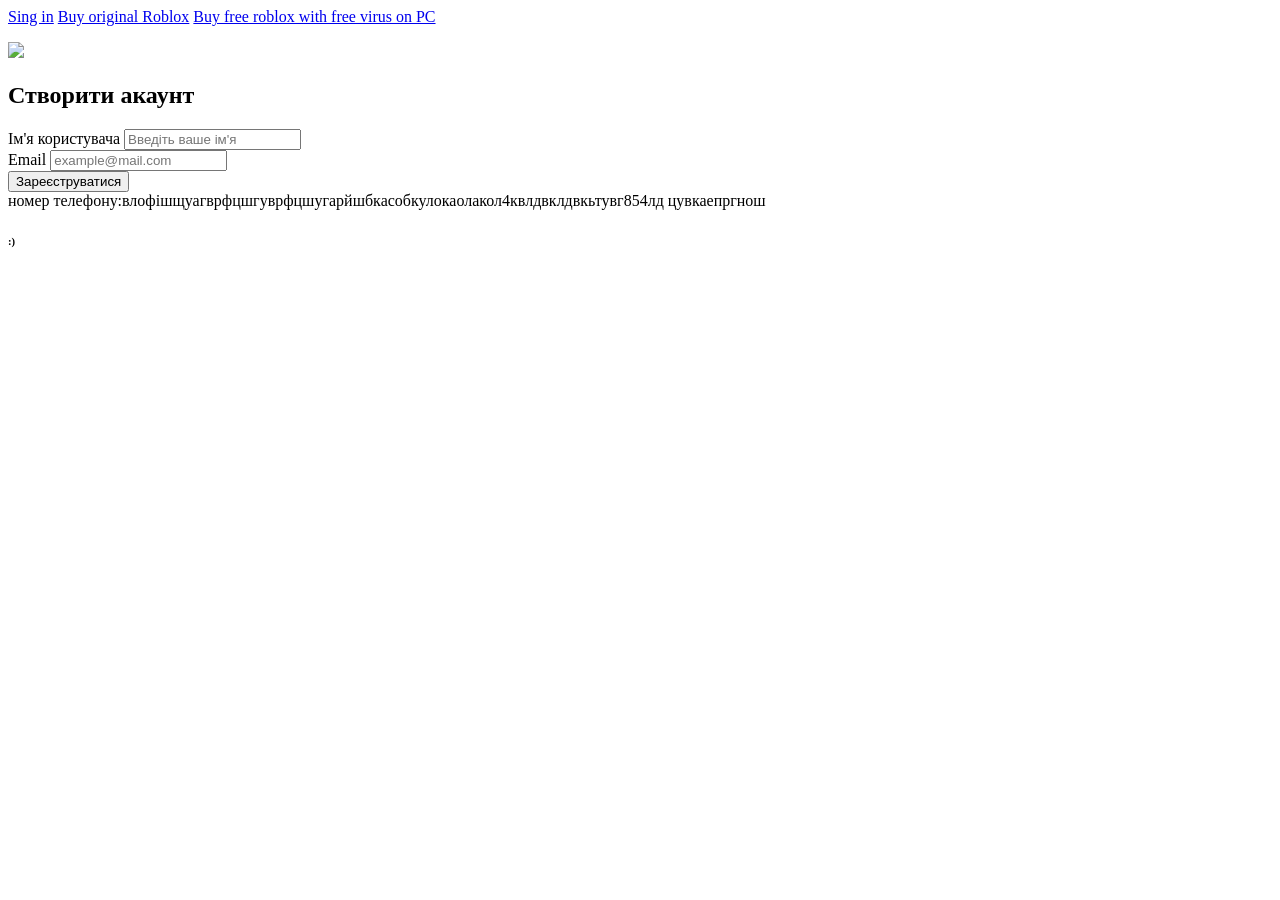
==== index.html @ f0101a1b "Add initial HTML structure for sign-in page" ====
<!DOCTYPE html>
<html lang="en">
<head>
  <meta charset="UTF-8">
  <meta name="viewport" content="width=device-width, initial-scale=1.0">
  <link href="https://fonts.googleapis.com/css2?family=Inter:wght@400;600&family=MedievalSharp&display=swap" rel="stylesheet">
  <link rel="stylesheet" href="https://cdnjs.cloudflare.com/ajax/libs/font-awesome/6.4.0/css/all.min.css">
  <title>Sing in</title>
</head>
<body>
    
    <header>
       <a href="index.html" class="a">Sing in</a>
         <a href="page2.html" class="b">Buy original Roblox</a>
          <a href="page3.html" class="c">Buy free roblox with free virus on PC</a>
        <p>
            <img src="https://cdn.displate.com/artwork/857x1200/2025-08-29/48df1ecf-e850-47a6-8dc9-764a3021935f.jpg" width="150">
            </p>
        </header>
        <div class="form-container">
      <form action="#" method="POST" class="register-form">
        <h2>Створити акаунт</h2>
        
        <div class="form-group">
          <label for="username">Ім'я користувача</label>
          <input type="text" id="username" name="username" placeholder="Введіть ваше ім'я" required>
        </div>
    
        <div class="form-group">
          <label for="email">Email</label>
          <input type="email" id="email" name="email" placeholder="example@mail.com" required>
        </div>
    
        <button type="submit" class="btn-submit">Зареєструватися</button>
     
    </form>
    </div>
    <footer>номер телефону:влофішщуагврфцшгуврфцшугарйшбкасобкулокаолакол4квлдвклдвкьтувг854лд цувкаепргнош</footer>
  <h6>:)</h6>
</body>
</html>
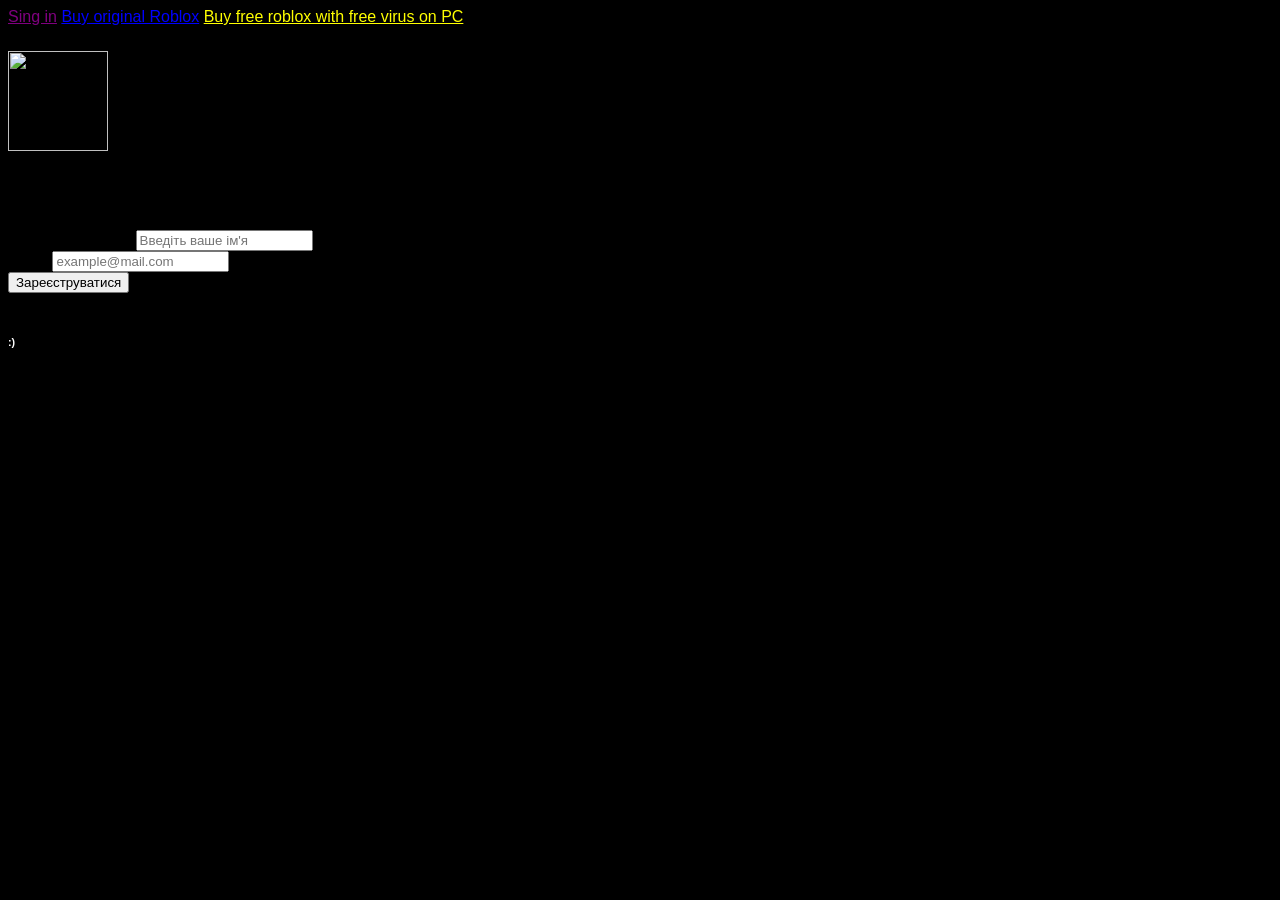
==== commit e371aeda: "Replace Font Awesome stylesheet with local style.css" ====
--- a/index.html
+++ b/index.html
@@ -4,7 +4,7 @@
   <meta charset="UTF-8">
   <meta name="viewport" content="width=device-width, initial-scale=1.0">
   <link href="https://fonts.googleapis.com/css2?family=Inter:wght@400;600&family=MedievalSharp&display=swap" rel="stylesheet">
-  <link rel="stylesheet" href="https://cdnjs.cloudflare.com/ajax/libs/font-awesome/6.4.0/css/all.min.css">
+  <link rel="stylesheet" href="style.css">
   <title>Sing in</title>
 </head>
 <body>
--- a/style.css
+++ b/style.css
@@ -0,0 +1,87 @@
+body {
+  font-family: Arial, sans-serif;
+  background-color: black;
+
+}
+
+
+ img{
+     width: 100px;
+     height: 100px;
+ }
+ 
+ p{
+    color: white;
+    font-size: 25px;
+ }
+ .buytrashbutton{
+     background-color: blue;
+     border-radius: 5px;
+     color: white;
+     padding: 0.5px;
+     text-align: center;
+     font-size: 25px;
+ }
+
+ .buytrashbutton:hover{
+     background-color: lightblue; 
+}
+h4{
+    color: white;
+}
+h6{
+    color: white;
+}
+.a{
+    color: purple;
+ }
+ .b{
+    color: blue;
+ }
+ .c{
+    color: yellow;
+ }
+
+body {
+  font-family: Arial, sans-serif;
+  background-color: black;
+
+}
+
+
+ img{
+     width: 100px;
+     height: 100px;
+ }
+ 
+ p{
+    color: white;
+    font-size: 25px;
+ }
+ .buytrashbutton{
+     background-color: blue;
+     border-radius: 5px;
+     color: white;
+     padding: 0.5px;
+     text-align: center;
+     font-size: 25px;
+ }
+
+ .buytrashbutton:hover{
+     background-color: lightblue; 
+}
+h4{
+    color: white;
+}
+h6{
+    color: white;
+}
+.a{
+    color: purple;
+ }
+ .b{
+    color: blue;
+ }
+ .c{
+    color: yellow;
+ }
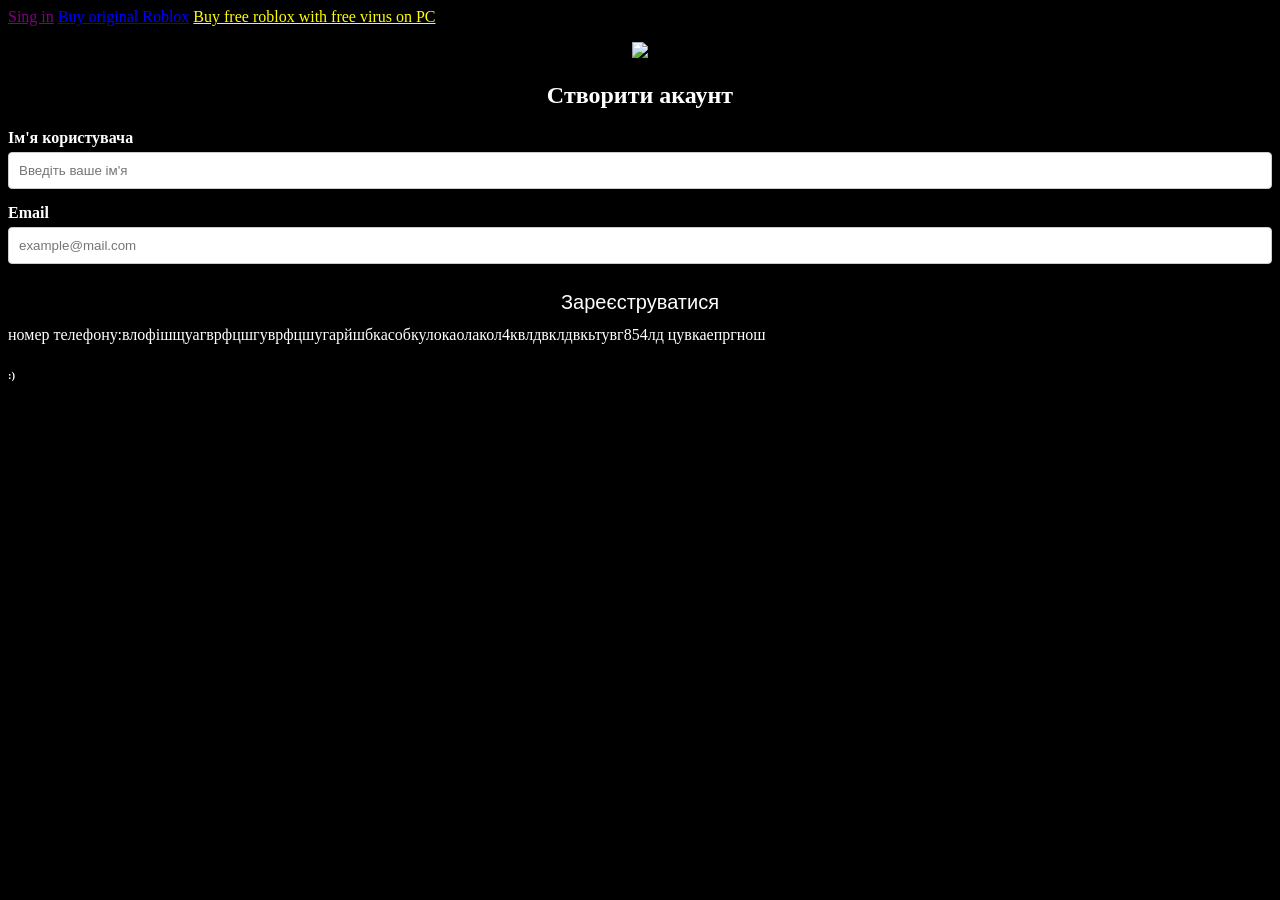
==== commit d49d7629: "Change stylesheet link from style.css to style1.css" ====
--- a/index.html
+++ b/index.html
@@ -4,7 +4,7 @@
   <meta charset="UTF-8">
   <meta name="viewport" content="width=device-width, initial-scale=1.0">
   <link href="https://fonts.googleapis.com/css2?family=Inter:wght@400;600&family=MedievalSharp&display=swap" rel="stylesheet">
-  <link rel="stylesheet" href="style.css">
+  <link rel="stylesheet" href="style1.css">
   <title>Sing in</title>
 </head>
 <body>
--- a/style1.css
+++ b/style1.css
@@ -0,0 +1,85 @@
+body{
+    background-color: black;
+}
+p{
+    text-align: center;
+}
+.farm-container {
+  display: flex;
+  justify-content: center;
+  padding: 20px;
+}
+
+.registeer-form {
+  background: #ffffff;
+  padding: 30px;
+  border-radius: 8px;
+  box-shadow: 0 4px 15px rgba(0,0,0,0.1);
+  width: 100%;
+  max-width: 400px;
+  font-family: Arial, sans-serif;
+}
+
+.form-group {
+  margin-bottom: 15px;
+}
+
+label {
+  display: block; /* Робить лейбл блоковим, щоб він був над полем */
+  margin-bottom: 5px;
+  font-weight: bold;
+  color: white;
+}
+
+input {
+  width: 100%;
+  padding: 10px;
+  border: 1px solid #ccc;
+  border-radius: 4px;
+  box-sizing: border-box; /* Важливо! */
+  transition: border-color 0.3s;
+  
+}
+
+/* Ефект при кліку в поле */
+input:focus {
+  border-color: #007BFF;
+  outline: none; /* Прибираємо стандартну синю рамку браузера */
+  box-shadow: 0 0 5px rgba(0,123,255,0.3);
+}
+
+.btn-submit {
+  width: 100%;
+  padding: 12px;
+  background-color: black;
+  color: white;
+  border: none;
+  border-radius: 10px;
+  font-size: 20px;
+  cursor: pointeer;
+  transition: background-color 0.3s;
+}
+
+.btn-submit:hover {
+  background-Color: gray;
+}
+footer{
+    color: white;
+}
+h6{
+    color: white;
+}
+h2{
+    color: white;
+    text-align: center;
+}
+
+.a{
+    color: purple;
+ }
+ .b{
+    color: blue;
+ }
+ .c{
+    color: yellow;
+ }
